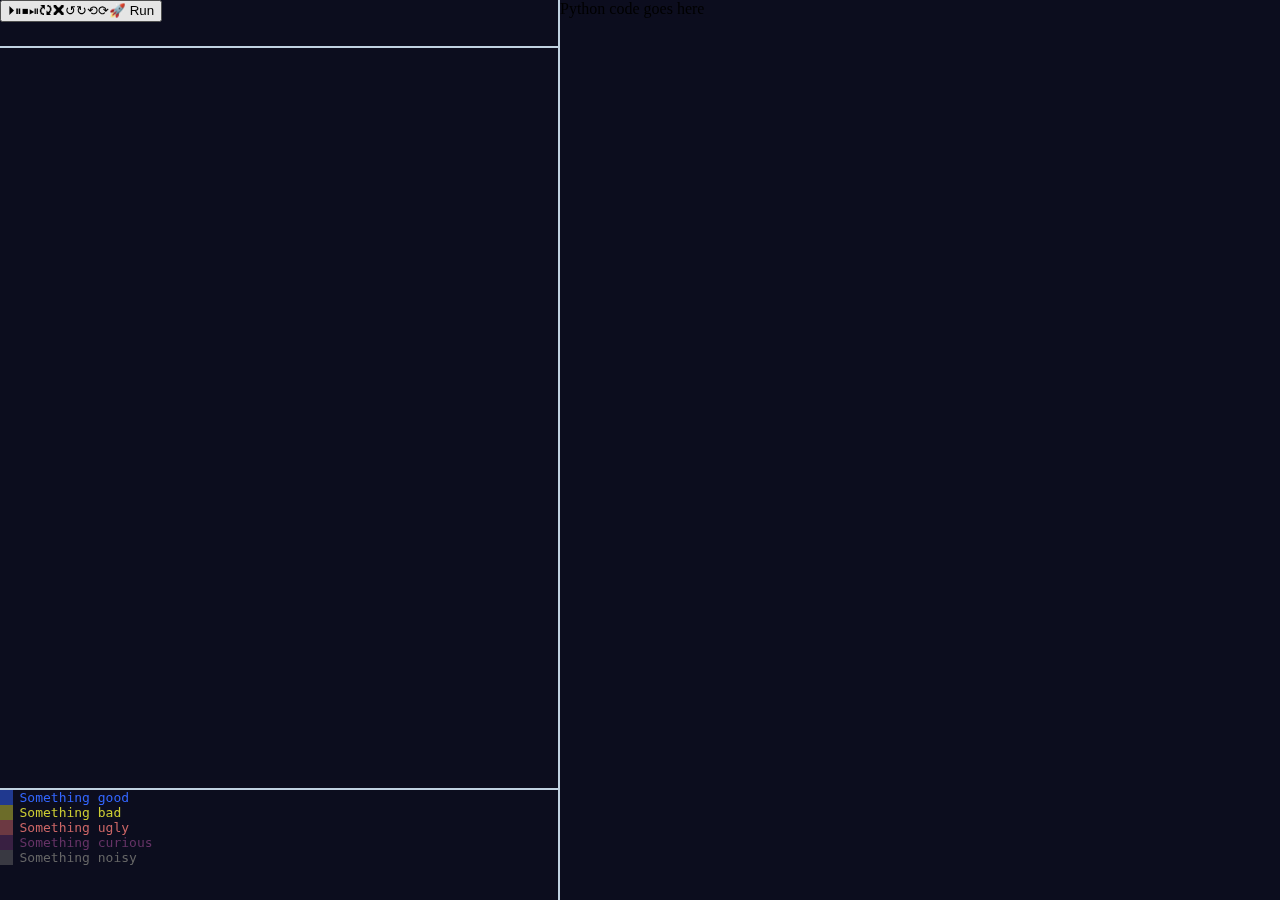
==== static/index.html @ 756fa41c "repair ace editor and re-introduce the engine" ====
<!DOCTYPE html>
<html>

<head>
    <meta http-equiv="Content-Type" content="text/html;charset=utf-8" />
    <meta name="viewport" content="width=device-width, initial-scale=1.0" />

    <title>Gam3du - Educational programming platform</title>

    <link rel="stylesheet" href="style.css" />

    <link rel="modulepreload" href="ace/ace.js" />
    <link rel="modulepreload" href="application/module.js" />
    <link rel="modulepreload" href="application/wasm.js" />
    <link rel="modulepreload" href="index.js" />
    <link rel="modulepreload" href="runtime-python/module.js" />
    <link rel="modulepreload" href="runtime-python/wasm.js" />
    <link rel="modulepreload" href="runtime-python/worker.js" />
    <link rel="modulepreload" href="wasm-tools/wasm.js" />

    <script type="module" src="index.js"></script>

    <script src="ace/ace.js"></script>
    <script>
        const LOG_SRC = "main:index.html";

        document.addEventListener("DOMContentLoaded", function () {
            console.info(LOG_SRC, "DOMContentLoaded");

            console.info(LOG_SRC, "initialize ACE editor", ace);
            ace.config.set("basePath", "ace");
            var editor = ace.edit("editor");
            editor.setTheme("ace/theme/monokai");
            editor.session.setMode("ace/mode/python");
        });
    </script>
</head>

<body>
    <main>
        <div id="controls">
            <button>⏵⏸⏹⏯🗘🗙↺↻⟲⟳🚀 Run</button>
        </div>

        <div id="editor">Python code goes here</div>

        <canvas id="canvas"></canvas>

        <ul id="log">
            <li class="info">Something good</li>
            <li class="warn">Something bad</li>
            <li class="error">Something ugly</li>
            <li class="debug">Something curious</li>
            <li class="trace">Something noisy</li>
        </ul>
    </main>
</body>

</html>
---- static/style.css ----
:root {
    --foreground-color: #C0D1E0;
    --background-color: #0C0D1E;
    --log-trace-color: #666;
    --log-debug-color: #636;
    --log-info-color: #36f;
    --log-warn-color: #cc3;
    --log-error-color: #c66;
    --log-marker-opacity: 50%;
}

body {
    background-color: var(--background-color);
    margin: 0;
    padding: 0;
}

main {
    position: fixed;
    top: 0;
    left: 0;
    right: 0;
    bottom: 0;

    display: grid;

    grid-template-columns: 1fr 1fr;
    grid-template-rows: 3em 1fr 7em;
    grid-template-areas:
        "controls editor"
        "canvas   editor"
        "log      editor";
}

#controls {
    grid-area: controls;
    border-bottom: 2px solid var(--foreground-color);
}

#editor {
    grid-area: editor;
    min-width: 720px;
    max-width: 50vw;
    border-left: 2px solid var(--foreground-color);
}

#canvas {
    grid-area: canvas;
    width: 100%;
    height: 100%;
}

#log {
    grid-area: log;
    overflow: scroll;
    color: #ccc;
    border-top: 2px solid var(--foreground-color);
    font-family: monospace;
    margin: 0;
    padding: 0;
    list-style-type: none;
}

#log>li {
    padding: 0 0 0 0.5em;
}

#log>li.trace {
    color: var(--log-trace-color);
    border-left: 1em solid color-mix(in srgb, var(--log-trace-color) var(--log-marker-opacity), transparent);
}

#log>li.debug {
    color: var(--log-debug-color);
    border-left: 1em solid color-mix(in srgb, var(--log-debug-color) var(--log-marker-opacity), transparent);
}

#log>li.info {
    color: var(--log-info-color);
    border-left: 1em solid color-mix(in srgb, var(--log-info-color) var(--log-marker-opacity), transparent);
}

#log>li.warn {
    color: var(--log-warn-color);
    border-left: 1em solid color-mix(in srgb, var(--log-warn-color) var(--log-marker-opacity), transparent);
}

#log>li.error {
    color: var(--log-error-color);
    border-left: 1em solid color-mix(in srgb, var(--log-error-color) var(--log-marker-opacity), transparent);
}

/* #canvas { */
/* This allows the flexbox to grow to max size, this is needed for WebGPU */
/* flex: 1; */
/* This forces CSS to ignore the width/height of the canvas, this is needed for WebGL */
/*contain: size;
/* } */
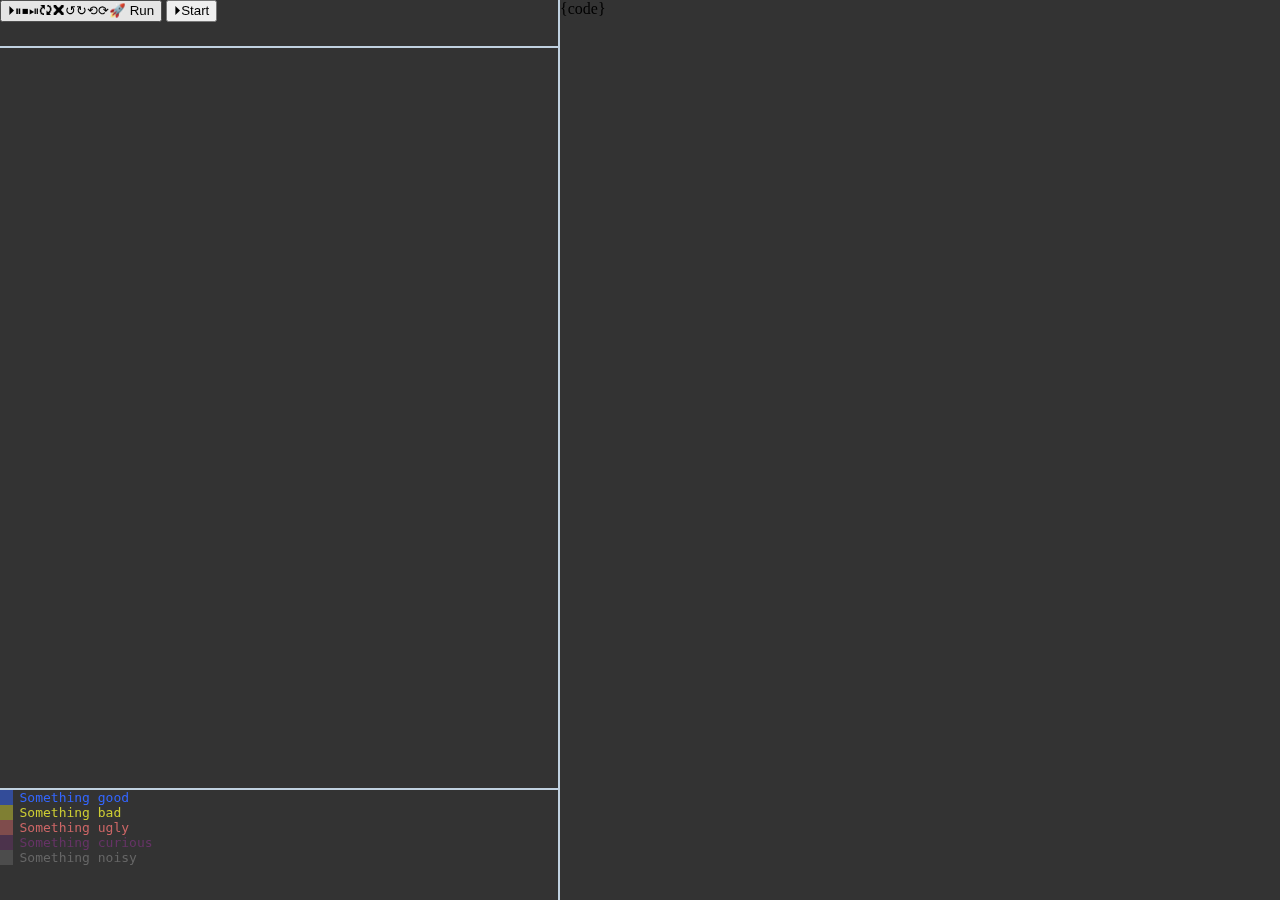
==== commit eee6de9a: "accept source code from the editor and let it run using the "start" button" ====
--- a/static/index.html
+++ b/static/index.html
@@ -10,19 +10,18 @@
     <link rel="stylesheet" href="style.css" />
 
     <link rel="modulepreload" href="ace/ace.js" />
-    <link rel="modulepreload" href="application/module.js" />
+    <link rel="modulepreload" href="application/module.mjs" />
     <link rel="modulepreload" href="application/wasm.js" />
-    <link rel="modulepreload" href="index.js" />
-    <link rel="modulepreload" href="runtime-python/module.js" />
+    <link rel="modulepreload" href="index.mjs" />
+    <link rel="modulepreload" href="runtime-python/module.mjs" />
     <link rel="modulepreload" href="runtime-python/wasm.js" />
-    <link rel="modulepreload" href="runtime-python/worker.js" />
-    <link rel="modulepreload" href="wasm-tools/wasm.js" />
+    <link rel="modulepreload" href="runtime-python/worker.mjs" />
 
-    <script type="module" src="index.js"></script>
+    <script type="module" src="index.mjs"></script>
 
     <script src="ace/ace.js"></script>
     <script>
-        const LOG_SRC = "main:index.html";
+        const LOG_SRC = "[main:index.html]";
 
         document.addEventListener("DOMContentLoaded", function () {
             console.info(LOG_SRC, "DOMContentLoaded");
@@ -32,7 +31,13 @@
             var editor = ace.edit("editor");
             editor.setTheme("ace/theme/monokai");
             editor.session.setMode("ace/mode/python");
+
+            document.getElementById("run").onclick = () => {
+                var editor = ace.edit("editor");
+                window.run(editor.getValue());
+            };
         });
+
     </script>
 </head>
 
@@ -40,9 +45,10 @@
     <main>
         <div id="controls">
             <button>⏵⏸⏹⏯🗘🗙↺↻⟲⟳🚀 Run</button>
+            <button id="run">⏵Start</button>
         </div>
 
-        <div id="editor">Python code goes here</div>
+        <div id="editor">{code}</div>
 
         <canvas id="canvas"></canvas>
 
--- a/static/style.css
+++ b/static/style.css
@@ -1,6 +1,7 @@
 :root {
     --foreground-color: #C0D1E0;
-    --background-color: #0C0D1E;
+    --c0d1e-back: #0C0D1E;
+    --background-color: #333;
     --log-trace-color: #666;
     --log-debug-color: #636;
     --log-info-color: #36f;
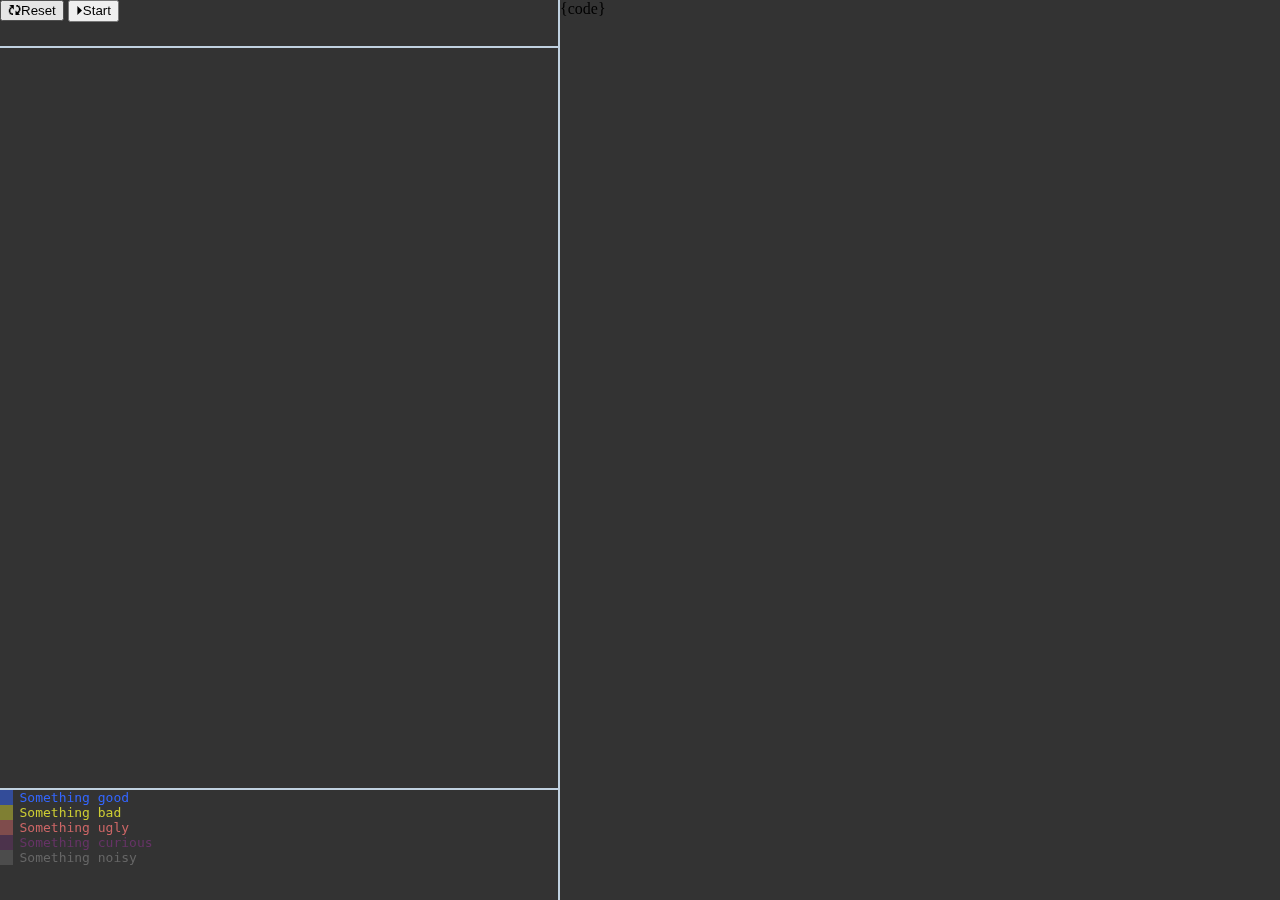
==== commit 125aa7d5: "start implementing a reset function" ====
--- a/static/index.html
+++ b/static/index.html
@@ -32,9 +32,13 @@
             editor.setTheme("ace/theme/monokai");
             editor.session.setMode("ace/mode/python");
 
+            document.getElementById("reset").onclick = () => {
+                window.reset_game();
+            };
+
             document.getElementById("run").onclick = () => {
                 var editor = ace.edit("editor");
-                window.run(editor.getValue());
+                window.run_script(editor.getValue());
             };
         });
 
@@ -44,7 +48,8 @@
 <body>
     <main>
         <div id="controls">
-            <button>⏵⏸⏹⏯🗘🗙↺↻⟲⟳🚀 Run</button>
+            <!-- <button>⏵⏸⏹⏯🗘🗙↺↻⟲⟳🚀 Run</button> -->
+            <button id="reset">🗘Reset</button>
             <button id="run">⏵Start</button>
         </div>
 
